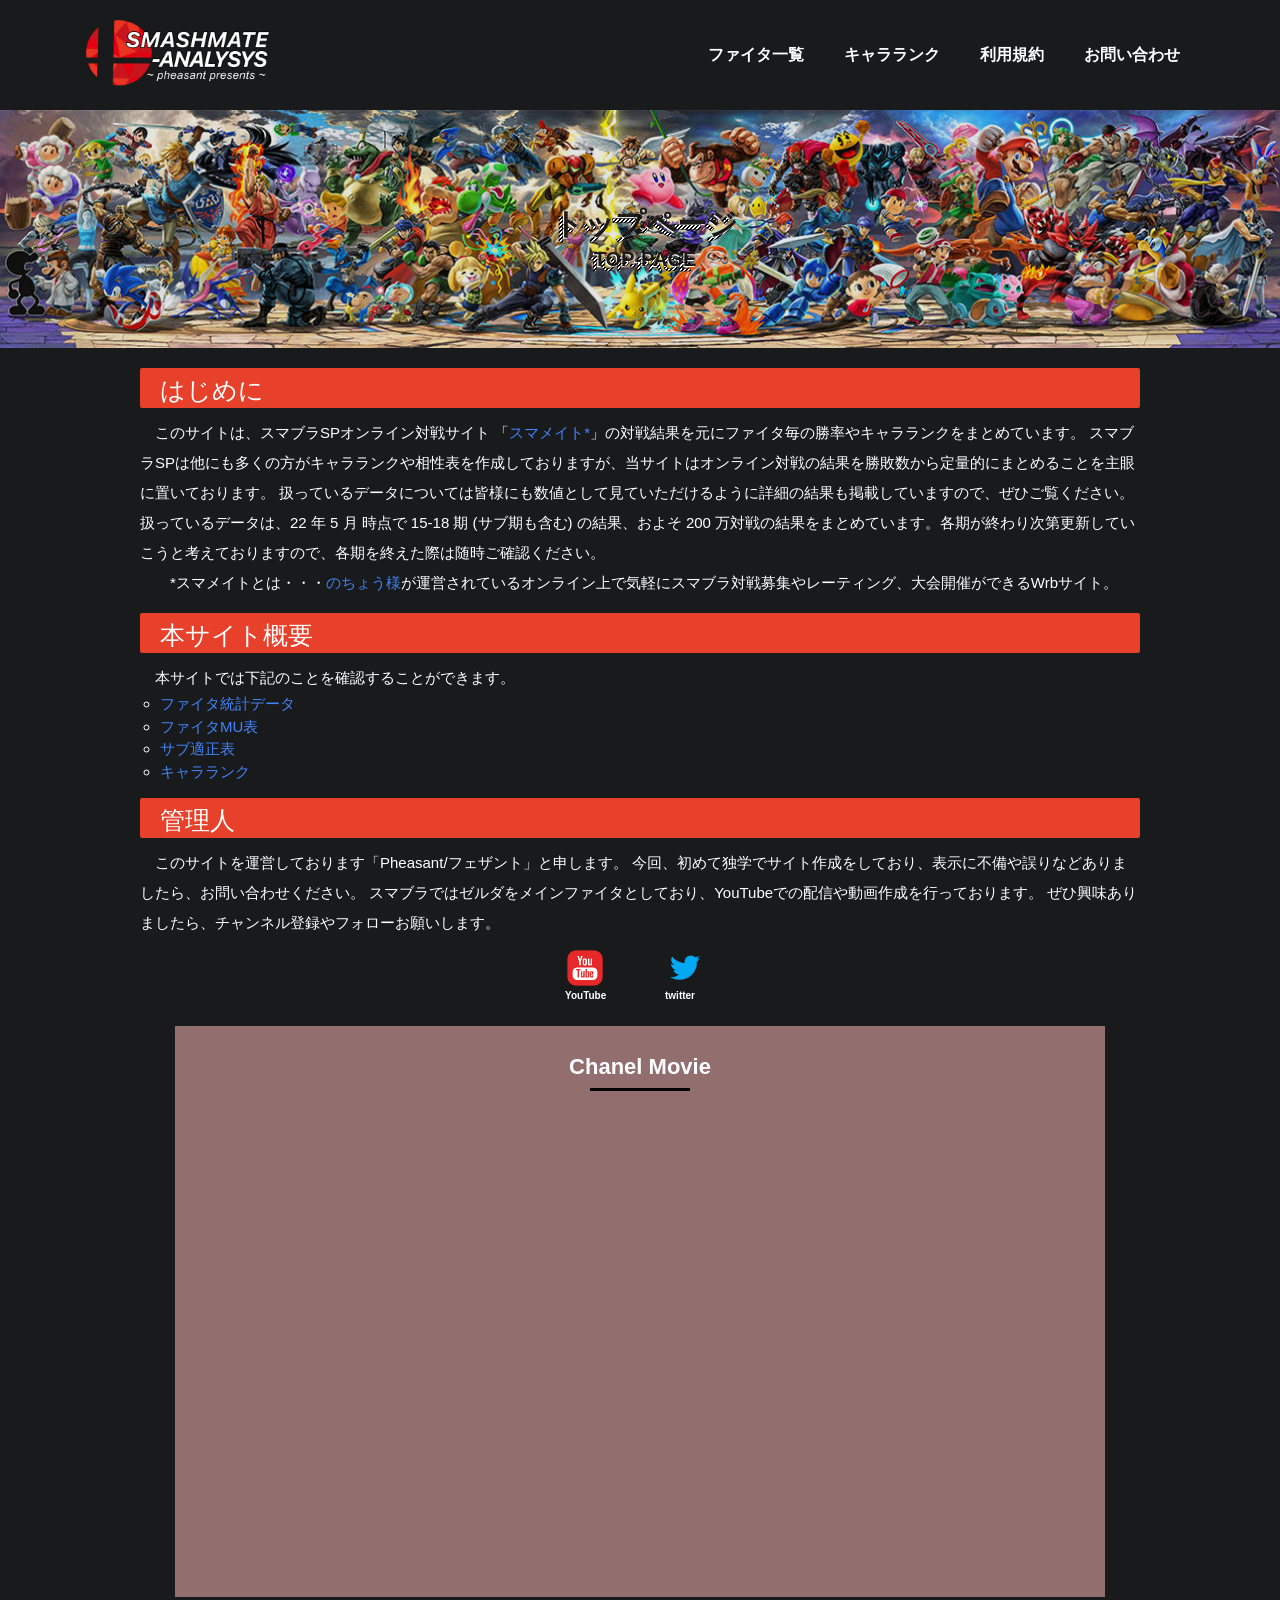
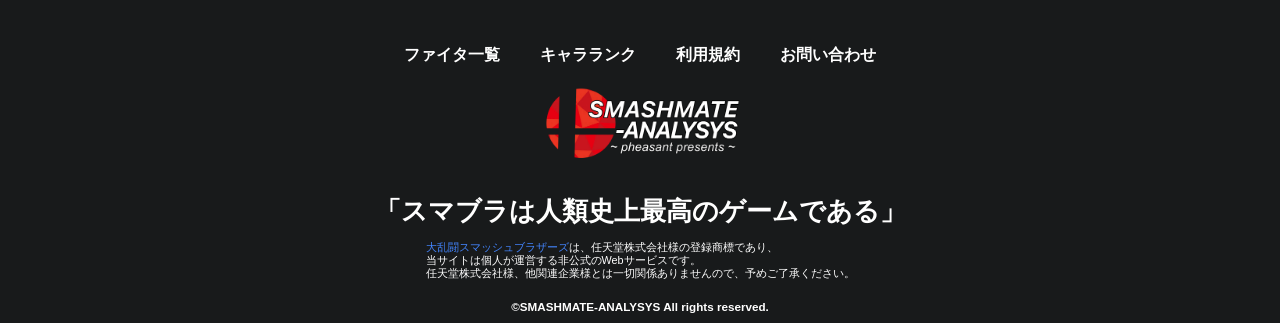
==== index.html @ d3f90a93 "Add files via upload" ====
<!DOCTYPE html>
<html lang="ja">

<!--Headerはここから-->

<head>
  <meta charset="UTF-8">
  <title>SSBU SMASHMATE-ANALYSYS</title>
  <!--meta http-equiv="X-UA-Compatible" content="IE=edge"-->
  <meta name="discription" content="トップページ">
  <!--スマホ用の画面設定-->
  <meta name="viewport" content="width=device-width, initial-scale=1.0">
  <script src="./js/toggle-menu.js"></script>
  <link href="./css/common.css" rel="stylesheet">
  <link href="./css/index.css" rel="stylesheet">

</head>

<!--Bodyはここから-->

<body>
  <!--headerはここから-->
  <header class="header">
    <!--スマホ表示時にスタイリングしやすくするためもう一つ箱<div>を定義-->
    <div class="header-inner">
      <!--./index.htmlでトップページを指す-->
      <a class="header-logo" href="./index.html">
        <img src="./img/common/logo.png" alt="SSBU">
      </a>
      <button class="toggle-menu-button"></button>
      <div class="header-site-menu">
        <nav class="site-menu">
          <ul>
            <li><a href="./fighter.html">ファイタ一覧</a></li>
            <li><a href="./ranking.html">キャラランク</a></li>
            <li><a href="./userpolicy.html">利用規約</a></li>
            <li><a href="./contact.html">お問い合わせ</a></li>
          </ul>
        </nav>
      </div>
    </div>
  </header>
  <!--headerはここまで-->

  <!--mainはここから-->
  <main class="main">
    <div class="title">
      <img src="./img/common/Main.jpg" alt="SSBU">
      <h1>トップページ</h1>
      <p>TOP-PAGE</p>
    </div>
    <div class="section">はじめに</div>
    <div class="explain">
      <p>　このサイトは、スマブラSPオンライン対戦サイト
        「<a href="https://smashmate.net/">スマメイト*</a>」の対戦結果を元にファイタ毎の勝率やキャラランクをまとめています。
        スマブラSPは他にも多くの方がキャラランクや相性表を作成しておりますが、当サイトはオンライン対戦の結果を勝敗数から定量的にまとめることを主眼に置いております。
        扱っているデータについては皆様にも数値として見ていただけるように詳細の結果も掲載していますので、ぜひご覧ください。
        扱っているデータは、22 年 5 月 時点で 15-18 期 (サブ期も含む) の結果、およそ 200 万対戦の結果をまとめています。各期が終わり次第更新していこうと考えておりますので、各期を終えた際は随時ご確認ください。
        <br>　　*スマメイトとは・・・<a href="https://twitter.com/@noticoco">のちょう様</a>が運営されているオンライン上で気軽にスマブラ対戦募集やレーティング、大会開催ができるWrbサイト。
      </p>
    </div>
    <div class="section">本サイト概要</div>
    <div class="explain">
      <p>　本サイトでは下記のことを確認することができます。<br>
      <ul>
        <li><a href="./fighter.html">ファイタ統計データ</a></li>
        <li><a href="./fighter.html">ファイタMU表</a></li>
        <li><a href="./fighter.html">サブ適正表</a></li>
        <li><a href="./ranking.html">キャラランク</a></li>
      </ul>
      </p>
    </div>
    <div class="section">管理人</div>
    <div class="explain">
      <p>　このサイトを運営しております「Pheasant/フェザント」と申します。
        今回、初めて独学でサイト作成をしており、表示に不備や誤りなどありましたら、お問い合わせください。
        スマブラではゼルダをメインファイタとしており、YouTubeでの配信や動画作成を行っております。
        ぜひ興味ありましたら、チャンネル登録やフォローお願いします。
      </p>
    </div>
    <ul class="Link">
      <li>
        <a href="https://www.youtube.com/channel/UCx_EzDQ50ERKkC0L60Zb0Ig">
          <img src="./img/common/Youtube.png" alt="Youtubeアイコン">
          <dl>
            <dt>YouTube</dt>
            <dd></dd>
          </dl>
        </a>
      </li>
      <li>
        <a href="https://twitter.com/pheasan95712838">
          <img src="./img/common/twitter.png" alt="twitterアイコン">
          <dl>
            <dt>twitter</dt>
            <dd></dd>
          </dl>
        </a>
      </li>
    </ul>
    <div class="movie">
      <h2>Chanel Movie</h2>
      <iframe src="https://www.youtube.com/embed/EaXEAyuatmw" title="YouTube video player" frameborder="0"
        allow="accelerometer; autoplay; clipboard-write; encrypted-media; gyroscope; picture-in-picture"
        allowfullscreen></iframe>
    </div>
  </main>
  <!--mainはここまで-->

  <!--footerはここから-->
  <footer class="footer">
    <nav class="site-menu">
      <ul>
        <li><a href="./fighter.html">ファイタ一覧</a></li>
        <li><a href="./ranking.html">キャラランク</a></li>
        <li><a href="./userpolicy.html">利用規約</a></li>
        <li><a href="./contact.html">お問い合わせ</a></li>
      </ul>
    </nav>
    <a class="footer-logo" href="./index.html">
      <img src="./img/common/logo.png" alt="SSBU">
    </a>
    <p class="footer-tel">「スマブラは人類史上最高のゲームである」</p>
    <p class="footer-time"><small><a href="https://www.smashbros.com/ja_JP/">大乱闘スマッシュブラザーズ</a>は、任天堂株式会社様の登録商標であり、<br>
        当サイトは個人が運営する非公式のWebサービスです。<br>
        任天堂株式会社様、他関連企業様とは一切関係ありませんので、予めご了承ください。</small></p>
    <p class="copyright"><small>&copy;SMASHMATE-ANALYSYS All rights reserved.</small></p>
  </footer>
  <!--footerはここまで-->
</body>

</html>
---- css/common.css ----
@charset "utf-8";
@import url('https://fonts.googleapis.com/css?family=Noto+Sans+JP');
/*コメント*/
*,
::before,
::after {
  padding: 0;
  margin: 0;
  box-sizing: border-box;
}

ul,
ol {
  list-style: none;
}

a {
  color: inherit;
  text-decoration: none;
}

body {  font-family: sans-serif;
  font-size: 16px;
  color: white;
  line-height: 1;
  background-color: #181a1b;
}

img {
  max-width: 100%;
}

.header-inner {
  max-width: 1200px;
  height: 110px;
  margin-left: auto;
  margin-right: auto;
  padding-left: 40px;
  padding-right: 40px;
  display: flex;
  justify-content: space-between;
  align-items: center;

}

.toggle-menu-button {
  display: none;
}

.header-logo {
  display: block;
  width: 190px;
}

.site-menu ul {
  display: flex;
}

.site-menu ul li {
  margin-left: 20px;
  margin-right: 20px;
}

.site-menu ul li a {
  font-family: 'Montserrat','sams-serif';
  font-weight: bold;
}

/*Body関係*/
.title {
  display: flex;
  flex-direction: column;
  justify-content: center;
  align-items: center;
  margin-bottom: 20px;
}

.title img {
  width: auto;
  opacity: 0.9;
}

.title h1 {
  font-family: 'Montserrat','sams-serif';
  font-size: 30px;
  font-weight: bold;
  color: white;
  text-shadow: 1px 1px 10px #4b2c14;
  -webkit-text-stroke: 0.5px black;
  position: absolute;
  padding: 0px;
  margin: 0;
  background: #EEE url([data-uri]) repeat;
  text-shadow: 5px -5px rgb(31, 27, 27), 4px -4px rgb(255, 255, 255);
  font-weight: bold;
  -webkit-text-fill-color: transparent;
  -webkit-background-clip: text;
}

.title p {
  font-size: 20px;
  font-weight: bold;
  margin-top: 10px;
  position: absolute;
  padding: 10px;
  margin-top: 70px;
  background: #EEE url([data-uri]) repeat;
  text-shadow: 5px -5px rgb(31, 27, 27), 4px -4px rgb(255, 255, 255);
  -webkit-text-stroke: 0.5px rgb(0, 0, 0);
  -webkit-text-fill-color: transparent;
  -webkit-background-clip: text;
}

.section {
  width: 1000px;
  height: 40px;
  margin-top: 15px;
  margin-left: auto;
  margin-right: auto;
  align-items: center;
  background-color: #e7412b;
  font-size: 25px;
  text-indent: 20px;
  color: white;
  padding:10px 0;
  border-radius: 2px;
}

.explain {
  width: 1000px;
  height: auto;
  margin-top: 10px;
  margin-left: auto;
  margin-right: auto;
  align-items: center;
}

.explain P {
  line-height: 2;
  text-align: left;
  font-size: 15px
}

.explain h2 {
  font-size: 18px;
  line-height: 2;
  font-weight: bold;
}

.explain a {
  color: #4384fc;
}

.explain ul {
  margin-left: 20px;
}

.explain li {
  list-style: circle;
  line-height: 1.5;
  text-align: left;
  font-size: 15px;
}

/*Footer関係*/
.footer {
  color: white;
  background-color: #181a1b;
  padding-top: 10px;
  padding-bottom: 10px;
  display: flex;
  flex-direction: column;
  align-items: center;
}

.footer-logo {
  display: block;
  width: 200px;
  padding: 20px 0;
}

.footer-tel {
  font-size: 26px;
  font-weight: bold;
  margin-top: 10px;
}

.footer-time {
  font-size: 13px;
  margin-top: 16px;
}

.footer-time a {
  color: #4384fc;
}

.copyright {
  font-size: 14px;
  font-weight: bold;
  margin-top: 20px;
}

@media (max-width: 800px) {
  .site-menu ul {
    display: block;
    text-align: center;
  }
  .site-menu li {
    margin-top: 20px;
  }
  .header {
    position: fixed;
    top: 0;
    left: 0;
    right: 0;
    background-color: #181a1b;
    height: 50px;
    /*要素のZ方向の順番を規定*/
    z-index: 10;
    box-shadow: 0 3px 6px rgb(255, 101, 101);
  }
  .header-inner {
    padding-left: 20px;
    padding-right: 20px;
    height: 100%;
    position: relative;
  }
  .header-logo {
    width: 100px;
  }
  .header-site-menu {
    position: absolute;
    top: 100%;
    left: 0;
    right: 0;
    color: white;
    background-color: #736E62;
    padding-top: 30px;
    padding-bottom: 50px;
    display: none;
  }
  .header-site-menu.is-show {
    display: block;
  }
  .toggle-menu-button {
    display: block;
    width: 44px;
    height: 34px;
    background-image: url(../img/common/icon-menu.png);
    filter: invert(1);
    background-size: 50%;
    background-position: center;
    background-repeat: no-repeat;
    background-color: transparent;
    border: none;
    border-radius: 0;
    outline: none;
  }

  .title {
    margin-top: 60px;
    margin-bottom: 10px;
  }
  
  .title img {
    height: auto;
  }
  
  .title h1 {
    font-size: 20px;
    margin-top: -10px;
  }
  
  .title p {
    font-size: 12px;
    margin-top: 30px;
  }

  .section {
    height: 30px;
    max-width: 90%;
    margin-top: 10px;
    font-size: 20px;
    text-indent: 15px;
    padding: 6.5px 0;
    border-radius: 2px;
  }
  
  .explain {
    width: 1000px;
    max-width: 90%;
    margin-top: 10px;
    margin-left: auto;
    margin-right: auto;
    align-items: center;
  }
  
  .explain P {
    line-height: 2;
    text-align: left;
    font-size: 13px
  }
  
  .explain h2 {
    font-size: 13px;
    line-height: 2;
    font-weight: bold;
  }

  .explain ul {
    margin-left: 20px;
  }
  
  .explain li {
    list-style: circle;
    line-height: 1.5;
    text-align: left;
    font-size: 13px;
  }

  .site-menu{
    font-size: 15px;
  }
  .footer-logo {
    margin-top: 30px;
  }
  .footer-tel {
    font-size: 18px;
  }
  .copyright {
    margin-top: 50px;
  }
  .footer-time {
    font-size: 10px;
    margin-top: 16px;
  }
  
  .copyright {
    font-size: 12px;
    font-weight: bold;
    margin-top: 20px;
  }
}
---- css/index.css ----
@charset "utf-8";

.Link {
  width: 1000px;
  max-width: 90%;
  margin-top: 10px;
  margin-left: auto;
  margin-right: auto;
  display: flex;
  flex-direction: row;
  column-gap: 50px;
  row-gap: 40px;
  justify-content: center;
}

.Link img {
  height: 40px;
}

.Link dl {
  width: 50px;
  top:-12px;
}

.Link dt {
  font-weight: bold;
  font-size: 10px;
}

.Link li {
  position: relative;
}

.movie {
  width: 930px;
  max-width: 90%;
  background-color: #926e6e;
  padding: 30px 60px;
  margin-top: 25px;
  margin-left: auto;
  margin-right: auto;
}

.movie h2 {
  font-size: 22px;
  font-weight: bold;
  text-align: center;
}

.movie h2::after {
  content: '';
  display: block;
  width: 100px;
  height: 3px;
  background-color: black;
  margin-top: 10px;
  margin-left: auto;
  margin-right: auto;
}

.movie iframe {
  display: block;
  width: 100%;
  height: 456px;
  margin-top: 20px;
}

.movie p {
  font-size: 15px;
  line-height: 28px;
  margin-top: 20px;
}

.footer {
  margin-top: 40px;
}

@media (max-width: 800px) {
  .movie {
    width: 500px;
    padding: 20px 25px;
  }
  .movie iframe {
    height: 240px;
  }

  .footer {
    margin-top: 10px;
  }
}
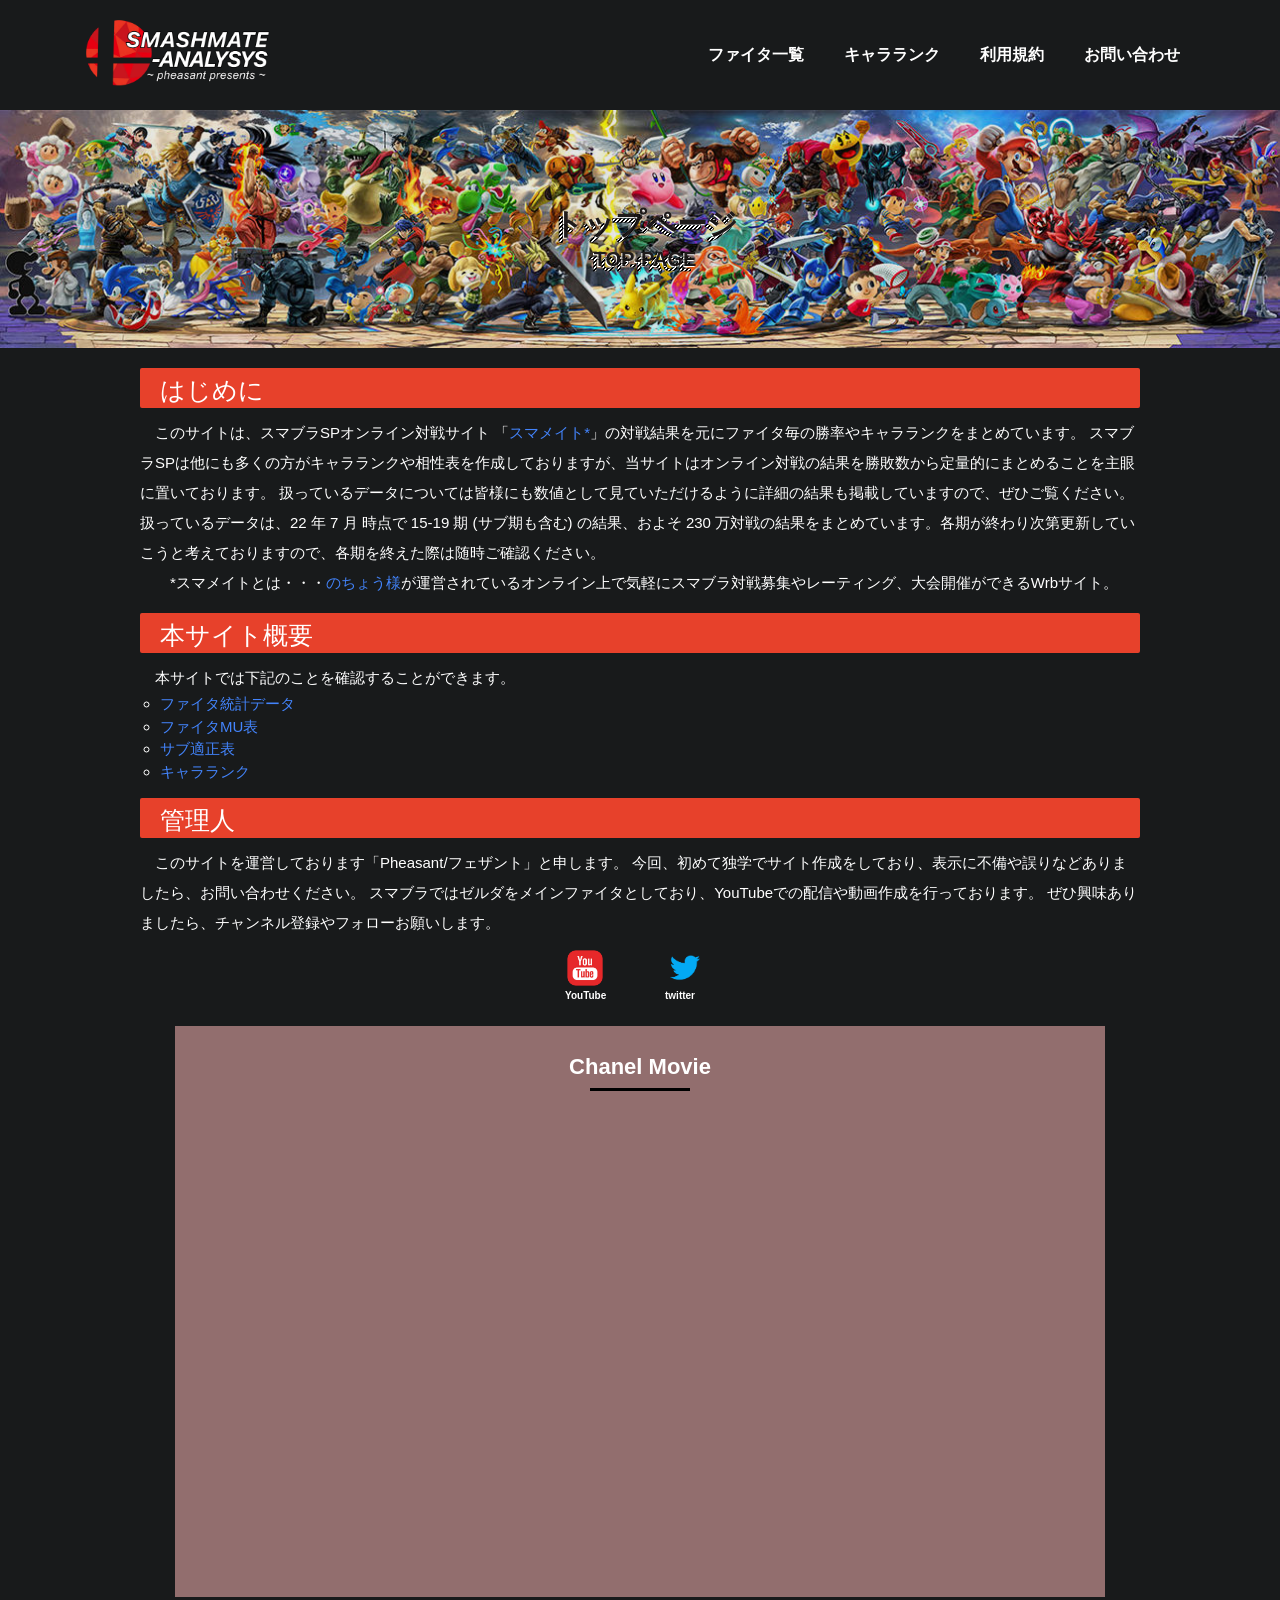
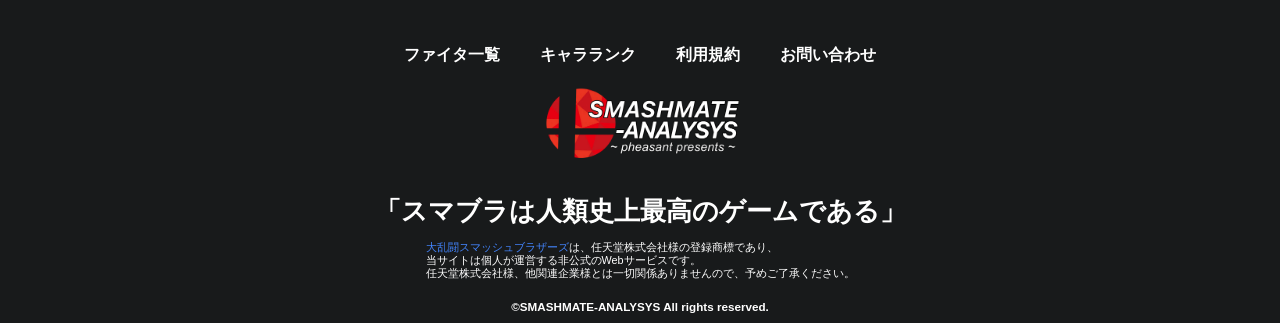
==== commit 315bc912: "Add files via upload" ====
--- a/index.html
+++ b/index.html
@@ -2,6 +2,16 @@
 <html lang="ja">
 
 <!--Headerはここから-->
+
+<!-- Global site tag (gtag.js) - Google Analytics -->
+<script async src="https://www.googletagmanager.com/gtag/js?id=G-PT538Z4942"></script>
+<script>
+  window.dataLayer = window.dataLayer || [];
+  function gtag(){dataLayer.push(arguments);}
+  gtag('js', new Date());
+
+  gtag('config', 'G-PT538Z4942');
+</script>
 
 <head>
   <meta charset="UTF-8">
@@ -55,7 +65,7 @@
         「<a href="https://smashmate.net/">スマメイト*</a>」の対戦結果を元にファイタ毎の勝率やキャラランクをまとめています。
         スマブラSPは他にも多くの方がキャラランクや相性表を作成しておりますが、当サイトはオンライン対戦の結果を勝敗数から定量的にまとめることを主眼に置いております。
         扱っているデータについては皆様にも数値として見ていただけるように詳細の結果も掲載していますので、ぜひご覧ください。
-        扱っているデータは、22 年 5 月 時点で 15-18 期 (サブ期も含む) の結果、およそ 200 万対戦の結果をまとめています。各期が終わり次第更新していこうと考えておりますので、各期を終えた際は随時ご確認ください。
+        扱っているデータは、22 年 7 月 時点で 15-19 期 (サブ期も含む) の結果、およそ 230 万対戦の結果をまとめています。各期が終わり次第更新していこうと考えておりますので、各期を終えた際は随時ご確認ください。
         <br>　　*スマメイトとは・・・<a href="https://twitter.com/@noticoco">のちょう様</a>が運営されているオンライン上で気軽にスマブラ対戦募集やレーティング、大会開催ができるWrbサイト。
       </p>
     </div>
